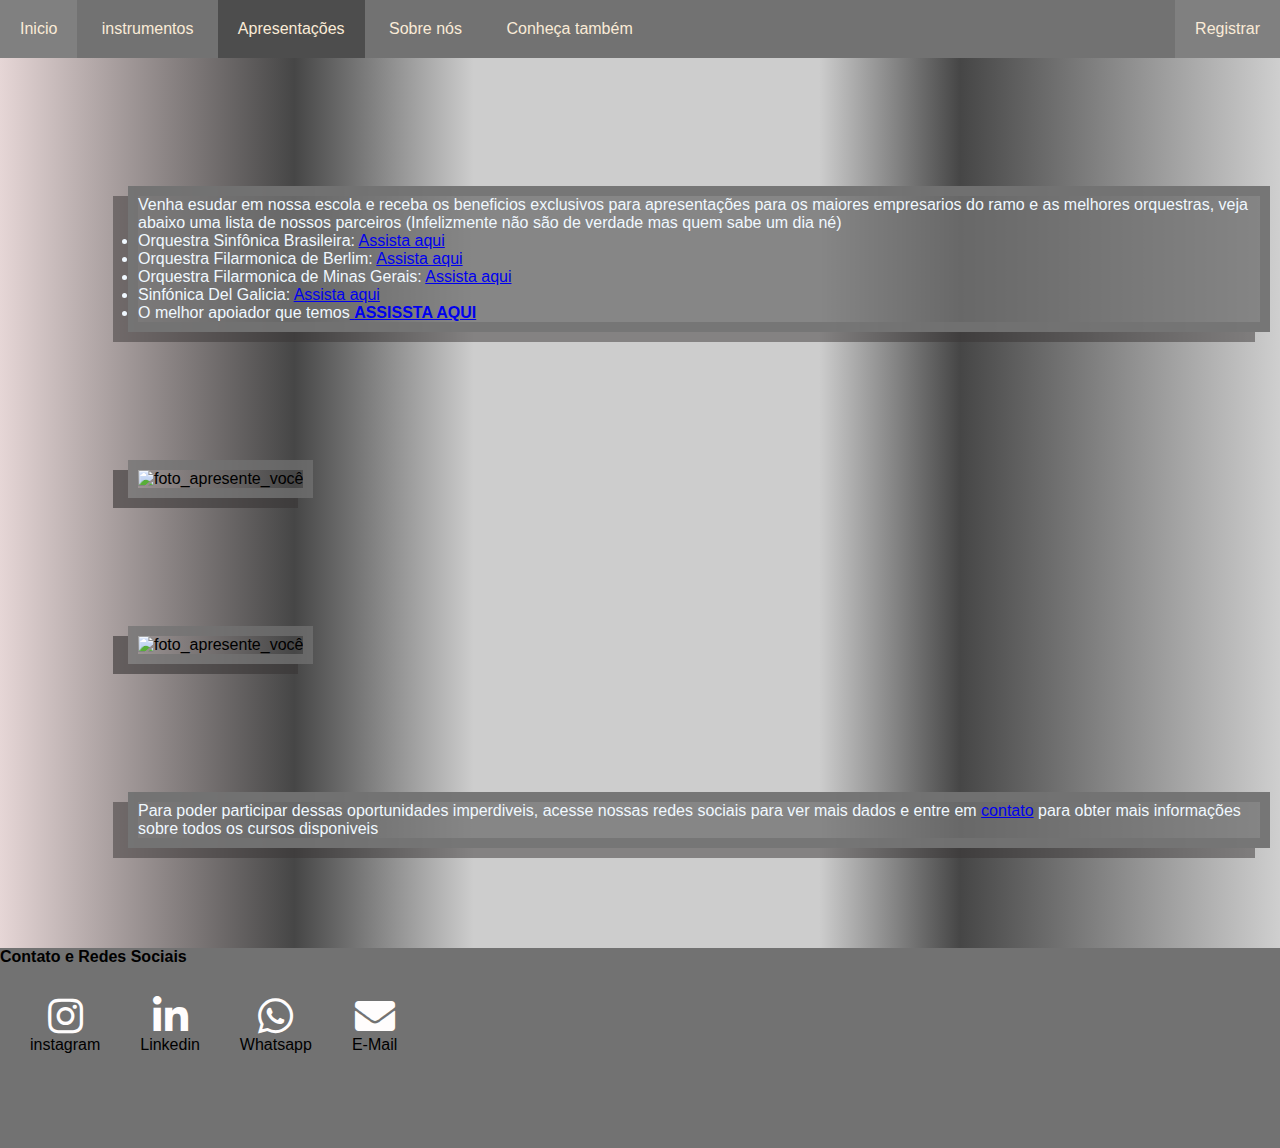
==== apresentações.html @ d9f567a3 "pagina apresentacoes criada" ====
<!DOCTYPE html>
<html lang="en">
<head>

    <meta charset="UTF-8">
    <meta http-equiv="X-UA-Compatible" content="IE=edge">
    <meta name="viewport" content="width=device-width, initial-scale=1.0">
  
    <link href="https://cdn.jsdelivr.net/npm/bootstrap@5.1.3/dist/css/bootstrap.min.css" rel="stylesheet" integrity="sha384-1BmE4kWBq78iYhFldvKuhfTAU6auU8tT94WrHftjDbrCEXSU1oBoqyl2QvZ6jIW3" crossorigin="anonymous">
    <link rel="stylesheet" href="./CSS/style.css">
    <link rel="stylesheet" href="./CSS/style_apresentacoes.css">
    
    <title>Projeto-Final</title>
</head>
<body>
  
    <section>
        <nav id="menu-h"> <ul>

                <li><a href=" #" id="InicioOpc">Inicio</a></li>
                <li><a href=" #" id="InstrumentosOpc">instrumentos</a></li>
                <li ><a href=" #" id="ApresentacoesOpc"> Apresentações </a></li>
                <li><a href=" #" id="SobreNosOpc">Sobre nós</a> </li>
                <li><a href=" #" id="ConhecaTambemOpc">Conheça também</a></li>
                <li><a href=" #" id="RegistrarOpc">Registrar</a></li>

            </ul>
        </nav>

<div class="AAA"> 
        <div class="row">
            <div class=" panel panel-default col-lg-6"> 
                <div class="panel-body">
                    <div class="texto">
                    <p> Venha esudar em nossa escola e receba os beneficios exclusivos para apresentações para os maiores empresarios do ramo e as melhores orquestras, veja abaixo uma lista de nossos parceiros (Infelizmente não são de verdade mas quem sabe um dia né)</p>
                    <ul>
                        <li>Orquestra Sinfônica Brasileira: <a href="https://www.youtube.com/watch?v=knJsYmq63UE"> Assista aqui</a></li>
                        <li>Orquestra Filarmonica de Berlim: <a href="https://www.youtube.com/watch?v=yyeR-gPakWo"> Assista aqui</a></li>
                        <li>Orquestra Filarmonica de Minas Gerais: <a href="https://www.youtube.com/watch?v=4LLpJZA0PZ8"> Assista aqui</a></li>
                        <li>Sinfónica Del Galicia: <a href="https://www.youtube.com/watch?v=zY4w4_W30aQ&t=25s"> Assista aqui</a> </li>
                        <li>O melhor apoiador que temos<a href="https://www.youtube.com/watch?v=dQw4w9WgXcQ"> <strong>ASSISSTA AQUI</strong> </a></li>
                    </ul>
                </div>
                </div>
            </div>
            <div class=" panel panel-default col-lg-4 "> 
                <div class="panel-body" >
                   <div class="imgAp">
                <img src="https://images.pexels.com/photos/675960/mic-music-sound-singer-675960.jpeg?auto=compress&cs=tinysrgb&dpr=2&h=650&w=940" alt="foto_apresente_você" id="foto1">
                    </div>
                </div>
            </div>
        </div>
        <div>
        <div class="row">
        <div class=" panel panel-default col-lg-6"> 
                <div class="panel-body">       
                    <div class="imgAp2">
                        <img src="https://images.pexels.com/photos/2102568/pexels-photo-2102568.jpeg?auto=compress&cs=tinysrgb&dpr=2&h=650&w=940" alt="foto_apresente_você" id="foto2">
                            </div>          
                </div>
            </div>
            
            <div class=" panel panel-default col-lg-6"> 
                <div class="panel-body">
                    <div class="texto">
                    <p>Para poder participar dessas oportunidades imperdiveis, acesse nossas redes sociais para ver mais dados e entre em <a href="#foot">contato</a>  para obter mais informações sobre todos os cursos disponiveis</p>                
                </div>

                </div>
            </div>
        </div>
</div>
  
  
  
  
  
<footer>
    <div class="footTitleTxt" id="foot">
        <p> <b> Contato e Redes Sociais </b></p>
    </div>
 
   <div class="footTxt">
        <ul>
            <li> <a href=""target="_blank"><i class="fab fa-instagram"></i></a> instagram</li>
            <li><a href="" target="_blank"><i class="fab fa-linkedin-in"></i></a>Linkedin</li>
            <li> <a href="" target="_blank"><i class="fab fa-whatsapp" aria-hidden="true"></i></a>Whatsapp</li>
            <li> <a href=""target="_blank"><i class="fa fa-envelope" aria-hidden="true"></i></a>E-Mail </li>    
        </ul>
   </div>
</footer>

</body>
</html>
---- CSS/style.css ----
@import url('https://cdnjs.cloudflare.com/ajax/libs/font-awesome/5.14.0/css/all.min.css');
@import url('https://fonts.googleapis.com/css2?family=Ubuntu&display=swap');
*{
    margin: 0 auto;
    padding-left: 0;
    box-sizing: border-box;
    font-family:'Open Sans', sans-serif;
}
body{
    background: rgb(230,214,214);
    background: linear-gradient(90deg, rgba(230,214,214,1) 0%, rgba(70,70,70,1) 23%, rgba(205,205,205,1) 37%, rgba(205,205,205,1) 64%, rgba(70,70,70,1) 75%, rgba(207,207,207,1) 100%);
}
:root{
    --font-titles:  'Ubuntu', sans-serif;
}
#menu-h ul{
    list-style-type: none;
    padding: 0;
    background-color: rgb(114, 114, 114);
    margin-bottom: 0;
}


#menu-h ul li{
    display: inline;
}

#menu-h ul li a{
    display: inline;
    color: antiquewhite;
    text-decoration: none;
    padding: 20px;
    display: inline-block;
    transition: background .5s;
}

#menu-h ul li a:hover {
    background-color: gray;

}

.carousel-inner{
    width: 100%;
    height: 500px;
    margin-top: 0;
}
#menu-h ul li:last-child a {
    float: right;
    background-color: grey;
}

.nossaHist{
    width: 30%;
    background-color: rgb(114, 114, 114);
    border: solid 10px rgb(114, 114, 114);
    margin: 10px;
    margin-top: 10%;
    margin-left: 10%;
    box-shadow: -15px 10px rgba(56, 53, 53, 0.603);   
    position: relative;
}

.pqConos{
    width: 30%;
    background-color: rgb(114, 114, 114);
    border: solid 10px rgb(114, 114, 114);
    margin-top: 200px;
    margin-left: 65%;
    box-shadow: 15px 10px rgba(56, 53, 53, 0.603);
    position: relative;
}

.musicTodos {

    width: 30%;
    background-color: rgb(114, 114, 114);
    border: solid 10px rgb(114, 114, 114);
    margin: 200px;
    margin-top: 200px;
    margin-left: 10%;
    box-shadow: -15px 10px rgba(56, 53, 53, 0.603);
    position: relative;
}

.txtEdit{
    font-family: var(--font-titles);
    text-align: justify;
    color: white;
    margin: 10px;
}

h1{
    background-color: rgb(114, 114, 114);
    color: white;
    text-align: center;
    margin: 0;
}
section div h2{
    
    text-align: center;
}


button {
    padding: 10px 15px;
    border-radius: 8px;
    font-weight: bold;
    border: 0;
    background: rgba(245, 245, 245, 0.678);
    cursor: pointer;
}
.img1{
    position: absolute;
    width: 400px;
    height: 350px;
    margin: 0%;
    left: 185%;
    border: solid 10px white;
}
.img2{
    position: absolute;
    width: 400px;
    height: 350px;
    margin: 0%;
    right: 185%;
    border: solid 10px white;

}

.footTxt ul{
    display: flex;
    flex-direction: row;
    align-items: center;
    position:absolute;
    margin:10px;
}
.footTxt ul > li{
    display: flex;
    flex-direction: column;
    align-items: center;
    width: 25%;
    margin: 20px;
}

li > a > i{
    font-size: 40px;
    color:rgb(255, 253, 253);
}
ul > img{
    width:100%;
}


footer{
    height: 200px;
    background-color:rgb(114, 114, 114);
    margin-top: 100px;
}

footer div h3{
    text-align: center;
    font-size: 40px;
    color: white;
}
---- CSS/style_apresentacoes.css ----
#ApresentacoesOpc{
    background-color: rgba(34, 34, 34, 0.452);
}
.panel-body .texto{
    background-color: rgba(114, 114, 114, 0.781);
    border: solid 10px rgba(114, 114, 114, 0.781);
    margin: 10px;
    margin-top: 10%;
    margin-left: 10%;
    box-shadow: -15px 10px rgba(56, 53, 53, 0.493);
    color: aliceblue;
}
.panel-body .imgAp{
    border: solid 10px rgba(114, 114, 114, 0.726);
    box-shadow: -15px 10px rgba(56, 53, 53, 0.603);
    width: fit-content;
    margin: 10px;
    margin-top: 10%;
    margin-left: 10%;
}
.panel-body .imgAp2{
    border: solid 10px rgba(114, 114, 114, 0.726);
    box-shadow: -15px 10px rgba(56, 53, 53, 0.603);
    width: fit-content;
    margin: 10px;
    margin-top: 10%;
    margin-left: 10%;
}

#foto1 {
   height: 100%;
   width: 100%;
}
#foto2 {
    height: 100% ;
    width: 100% ;
}
.AAA{
    background-image: url(https://images.pexels.com/photos/4028878/pexels-photo-4028878.jpeg?auto=compress&cs=tinysrgb&dpr=2&h=650&w=940) ;
}
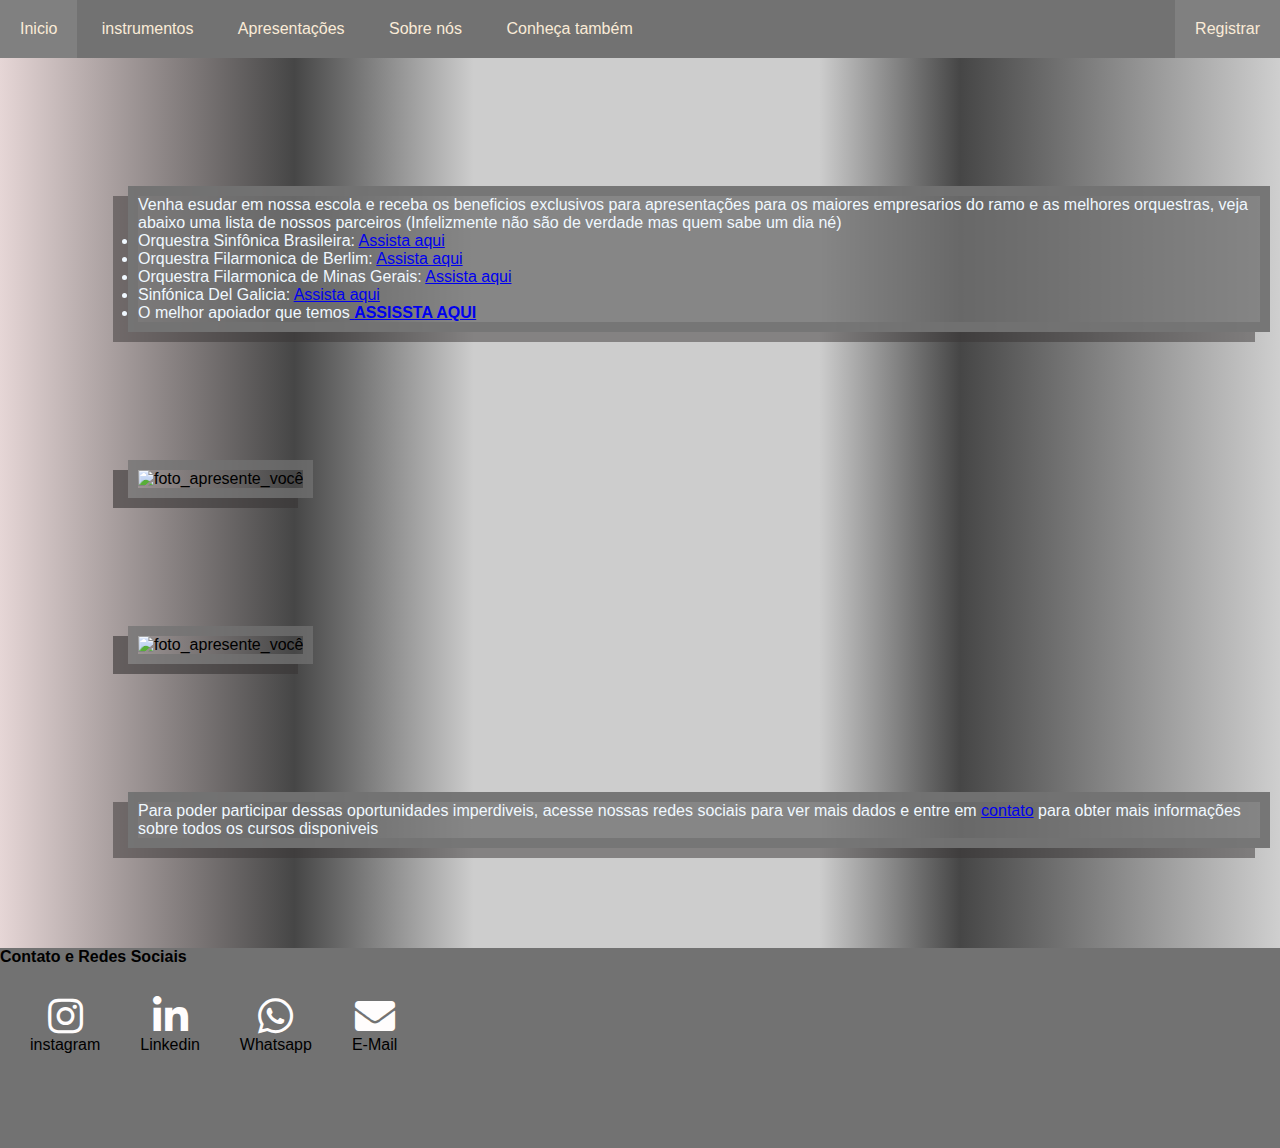
==== commit 77e03745: "paginas linkadas" ====
--- a/apresentações.html
+++ b/apresentações.html
@@ -17,12 +17,12 @@
     <section>
         <nav id="menu-h"> <ul>
 
-                <li><a href=" #" id="InicioOpc">Inicio</a></li>
-                <li><a href=" #" id="InstrumentosOpc">instrumentos</a></li>
-                <li ><a href=" #" id="ApresentacoesOpc"> Apresentações </a></li>
-                <li><a href=" #" id="SobreNosOpc">Sobre nós</a> </li>
-                <li><a href=" #" id="ConhecaTambemOpc">Conheça também</a></li>
-                <li><a href=" #" id="RegistrarOpc">Registrar</a></li>
+                <li><a href="index.html">Inicio</a></li>
+                <li><a href=" #" >instrumentos</a></li>
+                <li ><a href=" #" > Apresentações </a></li>
+                <li><a href=" #">Sobre nós</a> </li>
+                <li><a href=" #" >Conheça também</a></li>
+                <li><a href=" #" >Registrar</a></li>
 
             </ul>
         </nav>
